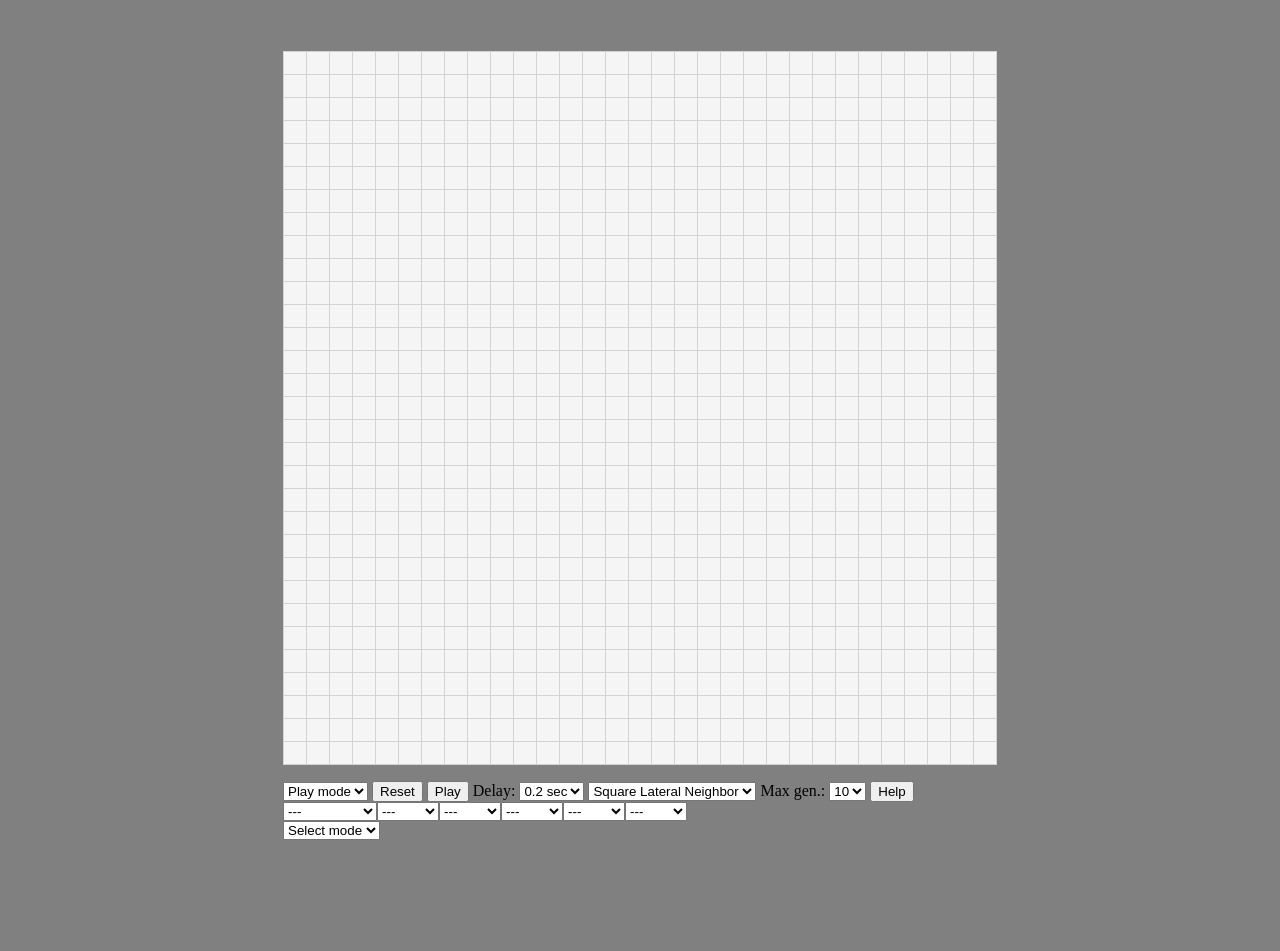
==== cellauto.ro/src/index.html @ b3c97dbd "First" ====
<!DOCTYPE html>
<html lang="en">

<head>
  <meta charset="UTF-8">
  <meta name="viewport" content="width=device-width, initial-scale=1.0">
  <link rel="stylesheet" href="./hex.css">
  <link rel="stylesheet" href="./style.css">
  <script src="./word_list.js"></script>
  <title>Borsos László (Sejt automatták)</title>
</head>

<body>
  <div class="container">
    <div id="winMessage" style="display: none;">Gratulálok! Nyertél!</div>
    <div id="loserMessage" style="display: none;">Sajnálom! Vesztettél!</div>
    <div id="boardDiv">
    </div>
    <div id="buttons">
      <select name="mode" id="mode">
        <option value='play' selected>Play mode</option>
        <option value='test'>Test mode</option>
      </select>
      <button onclick='resetMatrix(0)' class="button">Reset</button>
      <!-- <button onclick='resetMatrix(1)' class="button">Reset draw</button> -->
      <button onclick='goGenerate()' class="button chk" id="check">Play</button>
      <button onclick='verify()' class="button" id="btnVerify">Verify</button>
      <span>Delay: </span>
      <select name="delay" id="delay">
        <option value=0>none</option>
        <option value=0.2 selected>0.2 sec</option>
        <option value=0.5>0.5 sec</option>
        <option value=1>1 sec</option>
        <option value=2>2 sec</option>
        <option value=5>5 sec</option>
      </select>
      <select name="neighbors" id="neighbors">
        <option value="side" selected>Square Lateral Neighbor</option>
        <option value="apex">Square Apex Neighbor</option>
        <option value="hex">Hexagonal cellular grid</option>

        <option value="life">Game of Life (square)</option>
        <option value="life_hex">Game of Life (hex)</option>
      </select>
      <span>Max gen.: </span>
      <select name="level" id="level">
      </select>
      <!-- <input type="checkbox" name="auto-check" id="auto-check" value="">
            <label for="auto-check">Auto check</label> -->
      <button onclick='help()' class="button">Help</button>
      <br>
      <div id="verifySection">
        <span>Draw gen.: </span>
        <form id="drawLevel">
          <input type="radio" id="level1" name="drawLevel" value="1" checked>
          <label for="level1">Gen. 1.</label>

          <input type="radio" id="level2" name="drawLevel" value="2">
          <label for="level2">Gen. 2.</label>

          <input type="radio" id="level3" name="drawLevel" value="3">
          <label for="level3">Gen. 3.</label>

          <input type="radio" id="level4" name="drawLevel" value="4">
          <label for="level4">Gen. 4.</label>

          <input type="radio" id="level5" name="drawLevel" value="5">
          <label for="level5">Gen. 5.</label>

          <input type="radio" id="level6" name="drawLevel" value="6">
          <label for="level6">Gen. 6.</label>

        </form>

        <!-- <select name="drawLevel" id="drawLevel">
                <option value=1 selected>1 level</option>
                <option value=2>2 level</option>
                <option value=3>3 level</option>
                <option value=4>4 level</option>
                <option value=5>5 level</option>
                <option value=6>6 level</option>
              </select> -->
      </div>

      <div id="verifySection">
        <form id="wordLevel">
        </form>
      </div>
      <script>

        const form = document.getElementById('wordLevel');

        // A select elemek generálása
        matrixWord.forEach((level, index) => {
          // Létrehozunk egy select elemet
          const select = document.createElement('select');
          select.name = `lev${index + 1}`;
          select.id = `lev${index + 1}`;

          // Hozzáadjuk az első opciót ("none")
          const noneOption = document.createElement('option');
          noneOption.value = '---';
          noneOption.selected = true;
          noneOption.textContent = '---';
          select.appendChild(noneOption);

          // Hozzáadjuk a többi opciót a matrixWord tömbből
          level.forEach((item, itemIndex) => {
            const option = document.createElement('option');
            option.value = item;
            //    option.value = `lev${index + 1}${itemIndex + 1}`;
            option.textContent = item;
            select.appendChild(option);
          });

          // Hozzáadjuk a select elemet a formhoz
          form.appendChild(select);
          // select.addEventListener('change', function() {
          //       const selectedValue = this.value;
          //       // console.log(selectedValue);
          //       const colorClass = `color${index + 1}`;
          //       const styleElement = document.createElement('style');

          //       // Ha már létezik egy style elem a fejlécek között ezzel az osztállyal, először eltávolítjuk
          //       const existingStyleElement = document.querySelector(`style.${colorClass}`);
          //       if (existingStyleElement) {
          //         existingStyleElement.remove();
          //       }

          //       // Frissítjük a CSS tartalmat az új értékkel vagy üres stringgel
          //       styleElement.innerHTML = `
          //         .${colorClass}::before {
          //           content: "${selectedValue === '---' ? '' : selectedValue}";
          //         }
          //       `;
          //       styleElement.className = colorClass;
          //       document.head.appendChild(styleElement);
          //     });
        });
      </script>
      <select name="word_mode" id="word_mode">
        <option value='select' selected>Select mode</option>
        <option value='word'>Word mode</option>
      </select>

    </div>
  </div>
  <script src="./script.js"></script>
</body>

</html>
---- cellauto.ro/src/hex.css ----
.hexagon-wrapper {
  background-color: gray;
  /* background-color: #dddddd; */
  display: flex;
  justify-content: center;
  align-items: center;
  }
  
  .hexagon-wrapper__hexagon-container {
  width: 46.5vw;
  display: flex;
  flex-wrap: wrap;
  transform: skew(0deg, 0deg);
  }
  
  .hexagon__outer {
  margin-top: -0.43vw;
  transition: all 0.3s;
  -webkit-clip-path: polygon(
  0 25%,
  50% 0,
  100% 25%,
  100% 75%,
  50% 100%,
  0 75%
  );
  clip-path: polygon(
  0 25%,
  50% 0,
  100% 25%,
  100% 75%,
  50% 100%,
  0 75%
  );
  width: 3.22%;
  height: 1.8vw;
  /* height: 1.73%; */
  display: flex;
  justify-content: center;
  align-items: center;
  }
  
  .hexagon__outer:hover {
  transform: scale(0.9) rotate(2deg);
  }
  
  .hexagon__outer:nth-child(-n + 31) {
  margin-top: 0;
  }
  
  .hexagon__outer:nth-child(61n + 32) {
  margin-left: 0.75vw;
  }
  
  .hexagon__inner {
  background-color: #ffffff;
  color: #284646;
  -webkit-clip-path: polygon(
  0 25%,
  50% 0,
  100% 25%,
  100% 75%,
  50% 100%,
  0 75%
  );
  clip-path: polygon(
  0 25%,
  50% 0,
  100% 25%,
  100% 75%,
  50% 100%,
  0 75%
  );
  width: 93%;
  height: 93%;
  display: flex;
  justify-content: center;
  align-items: center;
  font-size: 7px; 
  text-align: center;
  }
  
  @media (max-width: 900px) {
  
  .hexagon-wrapper__hexagon-container {
  width: 45vw;
  }
  
  /* reset */
  .hexagon__outer:nth-child(-n + 31) {
  margin-top: -0.43vw;
  }
  
  /* reset */
  .hexagon__outer:nth-child(61n + 32) {
  margin-left: 0;
  }
  
  .hexagon__outer:nth-child(-n + 30) {
  margin-top: 0;
  }
  
  .hexagon__outer:nth-child(59n + 31) {
  margin-left: 0.75vw;
  }
  }
  
  @media (max-width: 700px) {
  html {
  font-size: 50%;
  }
  
  .hexagon-wrapper__hexagon-container {
  width: 43.5vw;
  }
  
  /* reset */
  .hexagon__outer:nth-child(-n + 30) {
  margin-top: -0.43vw;
  }
  
  /* reset */
  .hexagon__outer:nth-child(59n + 31) {
  margin-left: 0;
  }
  
  .hexagon__outer:nth-child(-n + 29) {
  margin-top: 0;
  }
  
  .hexagon__outer:nth-child(57n + 30) {
  margin-left: 0.75vw;
  }
  }
  
  @media (max-width: 500px) {
  
  .hexagon-wrapper__hexagon-container {
  width: 42vw;
  }
  
  /* reset */
  .hexagon__outer:nth-child(-n + 29) {
  margin-top: -0.43vw;
  }
  
  /* reset */
  .hexagon__outer:nth-child(57n + 30) {
  margin-left: 0;
  }
  
  .hexagon__outer:nth-child(-n + 28) {
  margin-top: 0;
  }
  
  .hexagon__outer:nth-child(55n + 29) {
  margin-left: 0.75vw;
  }
  }
---- cellauto.ro/src/style.css ----
body, html {
    height: 100%;
    margin: 0;
    display: flex;
    justify-content: center;
    background-color: gray;
    margin-top: 2%;
  }

  table {
    border-collapse: collapse;
    background-color: whitesmoke;
    text-align: center;
    font-size: 7px; 
  }

  td {
    border: 1px solid #D3D3D3;
    width: 20px;
    height: 20px;
    /* font-size: 3rem; */
}

@media (max-width: 640px) {
td {
        width: 15px;
        height: 15px;
        font-size: 2rem;
    }
}

/* const colors = ["#25ad4f", "#fcf400", "#ee1c25", "#00a4e6", "#b97b55", "#ffc70a"]; */
.colorStart {
    background-color: #29ab54;
}

/* .color2 {
    background-color: #eb1f28;
}
.color3 {
    background-color: #fdf108;
}
.color1 {
    background-color: #2596be;
} */

.color1 {
    background-color: #25ad4f;
}
.color1::before {
    content: "";
    font-size: 10px; 
}
.color2 {
    background-color: #fcf400;
}
.color2::before {
    content: "";
    font-size: 10px; 
}
.color3 {
    background-color: #ee1c25;
}
.color3::before {
    content: "";
    font-size: 10px; 
}
.color4 {
    background-color: #00a4e6;
}
.color4::before {
    content: "";
    font-size: 10px; 
}
.color5 {
    background-color: #b97b55;
}
.color5::before {
    content: "";
    font-size: 10px; 
}
.color6 {
    background-color: #ffc70a;
}
.color6::before {
    content: "";
    font-size: 10px; 
}


.button {
    margin-top: 1rem;
}

.hidden {
    display: none;
}


form {
    display: flex;
    align-items: center;
  }
  
  input[type="radio"] {
    display: none;
  }
  
  label {
    display: inline-block;
    padding: 5px 10px;
    margin-right: 5px;
    border: 1px solid #ccc;
    border-radius: 5px;
    cursor: pointer;
    color: white;
  }
  
  input[type="radio"]:checked + label {
    background-color: whitesmoke;
    color: black;
    border: 2px solid #D3D3D3 ;
  }
  
  #verifySection {
    /* display: flex;  */
    align-items: center;
  }


.plus {
    font-weight: bold;
    color: red;
    font-size: 16px;
    text-shadow: -1px 0 white, 0 1px white, 1px 0 white, 0 -1px white; 
}

.plus::before {
    content: "+";
}

.minus {
    font-weight: bold;
    color: red;
    font-size: 16px;
    text-shadow: -1px 0 white, 0 1px white, 1px 0 white, 0 -1px white; 
}
.minus::before {
    content: "m";
}

/* .ok {
    border: 1px solid green;
}
.ok::before {
    content: "o";
} */

.error {
    font-weight: bold;
    color: red;
    font-size: 16px;
    text-shadow: -1px 0 white, 0 1px white, 1px 0 white, 0 -1px white; 
}
.error::before {
    content: "x";
}


#winMessage {
    position: fixed; /* Fixált pozíció az oldal közepén */
    top: 50%; /* Középen vertikálisan */
    left: 50%; /* Középen horizontálisan */
    transform: translate(-50%, -50%); /* Pontos középre igazítás */
    background-color: yellow; /* Háttérszín */
    padding: 20px; /* Padding */
    border: 2px solid green; /* Keret */
    font-size: 2em; /* Betűméret */
    z-index: 1000; /* Előtérbe helyezés */
  }
  #loserMessage {
    position: fixed; /* Fixált pozíció az oldal közepén */
    top: 50%; /* Középen vertikálisan */
    left: 50%; /* Középen horizontálisan */
    transform: translate(-50%, -50%); /* Pontos középre igazítás */
    background-color: whitesmoke; /* Háttérszín */
    padding: 20px; /* Padding */
    border: 2px solid red; /* Keret */
    font-size: 2em; /* Betűméret */
    z-index: 1000; /* Előtérbe helyezés */
  }
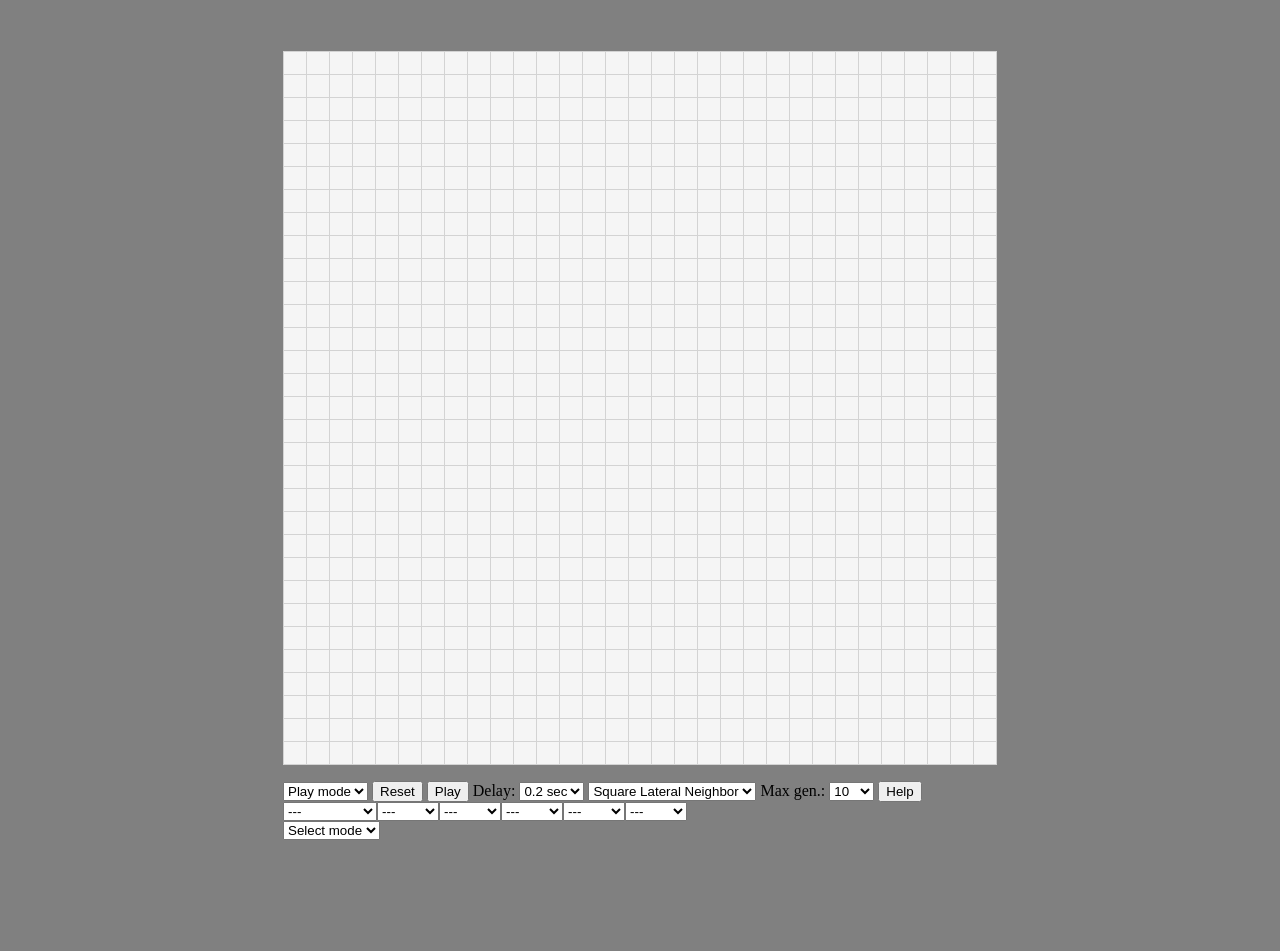
==== commit 41d59769: "Mai javitasok" ====
--- a/cellauto.ro/src/index.html
+++ b/cellauto.ro/src/index.html
@@ -145,7 +145,7 @@
 
     </div>
   </div>
-  <script src="./script.js"></script>
+  <script src="./script.js?v=20260416"></script>
 </body>
 
 </html>
